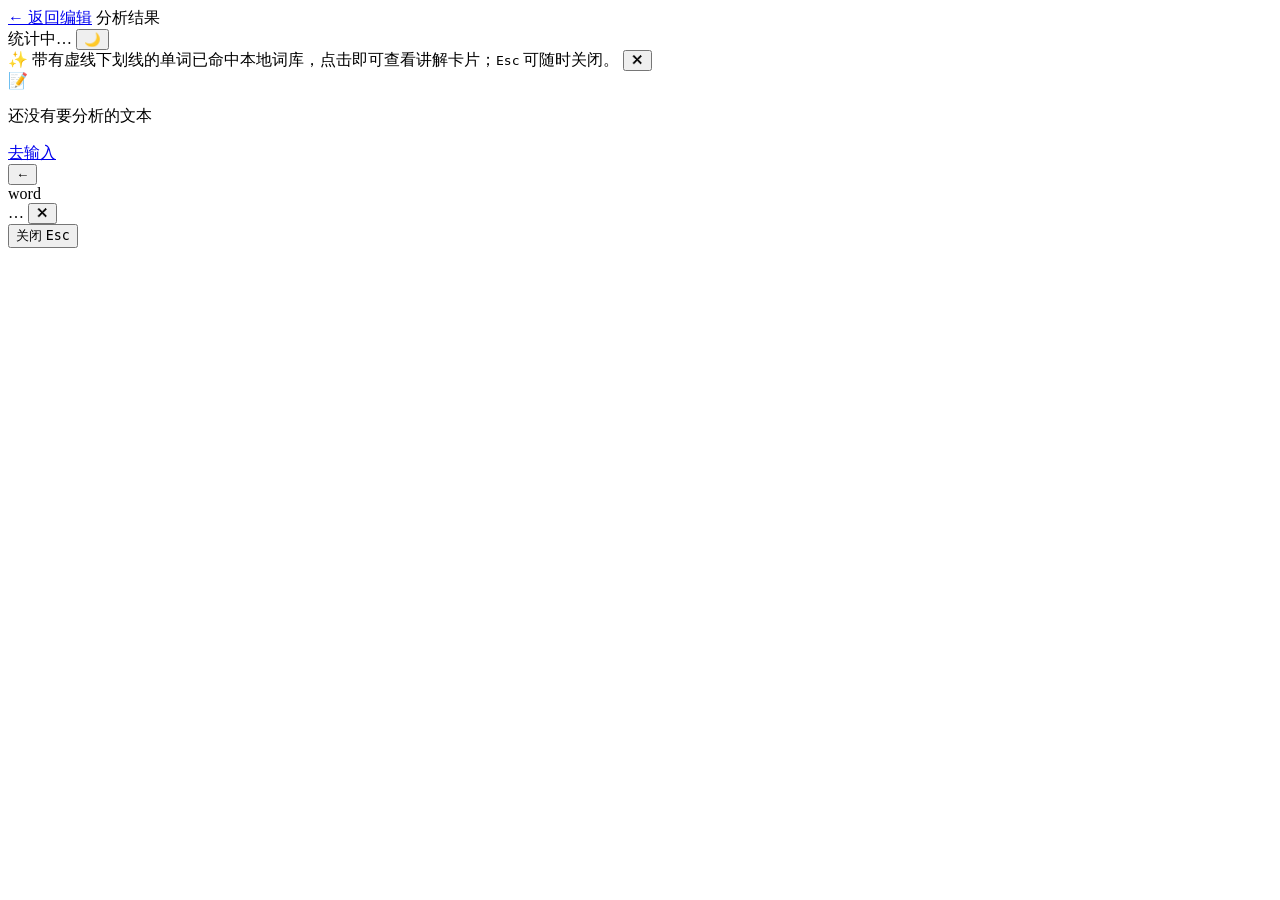
==== public/analyze.html @ 025af18e "Initial commit: english word reader" ====
<!doctype html>
<html lang="zh-CN">
<head>
  <meta charset="utf-8">
  <meta name="viewport" content="width=device-width, initial-scale=1">
  <meta name="color-scheme" content="light dark">
  <title>分析结果 · 英文点读</title>
  <link rel="icon" href="data:image/svg+xml,%3Csvg xmlns='http://www.w3.org/2000/svg' viewBox='0 0 100 100'%3E%3Crect width='100' height='100' rx='24' fill='%235b52e8'/%3E%3Ctext x='50' y='70' font-size='52' text-anchor='middle' fill='white' font-family='Georgia'%3EAa%3C/text%3E%3C/svg%3E">
  <link rel="stylesheet" href="/style.css">
</head>
<body class="reader">
  <header class="topbar">
    <a class="btn ghost small" href="/">← 返回编辑</a>
    <span class="top-title">分析结果</span>
    <div class="top-right">
      <span id="stat" class="chip">统计中…</span>
      <button id="themeBtn" class="icon-btn theme-toggle" type="button" title="切换主题">🌙</button>
    </div>
  </header>

  <main class="wrap">
    <div id="hint" class="hint">
      <span>✨ 带有<b style="color:var(--word);border-bottom:2px dotted var(--word);font-weight:inherit;">虚线下划线</b>的单词已命中本地词库，点击即可查看讲解卡片；<kbd>Esc</kbd> 可随时关闭。</span>
      <button id="hintClose" class="x" type="button" title="不再提示">✕</button>
    </div>

    <article id="article" class="article"></article>

    <div id="empty" class="empty hidden">
      <div class="big">📝</div>
      <p>还没有要分析的文本</p>
      <a class="btn primary" href="/">去输入</a>
    </div>
  </main>

  <div id="scrim" class="scrim"></div>

  <aside id="drawer" class="drawer" role="dialog" aria-modal="true" aria-hidden="true" aria-label="单词卡片">
    <header class="drawer-head">
      <button id="backBtn" class="icon-btn hidden" type="button" title="返回">←</button>
      <div id="wordTitle" class="head-word">word</div>
      <span id="fileChip" class="chip file">…</span>
      <button id="closeBtn" class="icon-btn close" type="button" title="关闭 (Esc)">✕</button>
    </header>
    <div id="drawerBody" class="drawer-body">
      <div id="loading" class="spinner hidden" role="status" aria-label="加载中"></div>
      <div id="mdContent" class="md"></div>
      <div id="mdError" class="md-error hidden"></div>
    </div>
    <footer class="drawer-foot">
      <button id="footClose" class="btn ghost wide" type="button">关闭 <kbd>Esc</kbd></button>
    </footer>
  </aside>

  <script src="/theme.js"></script>
  <script src="/md.js"></script>
  <script src="/analyze.js"></script>
</body>
</html>
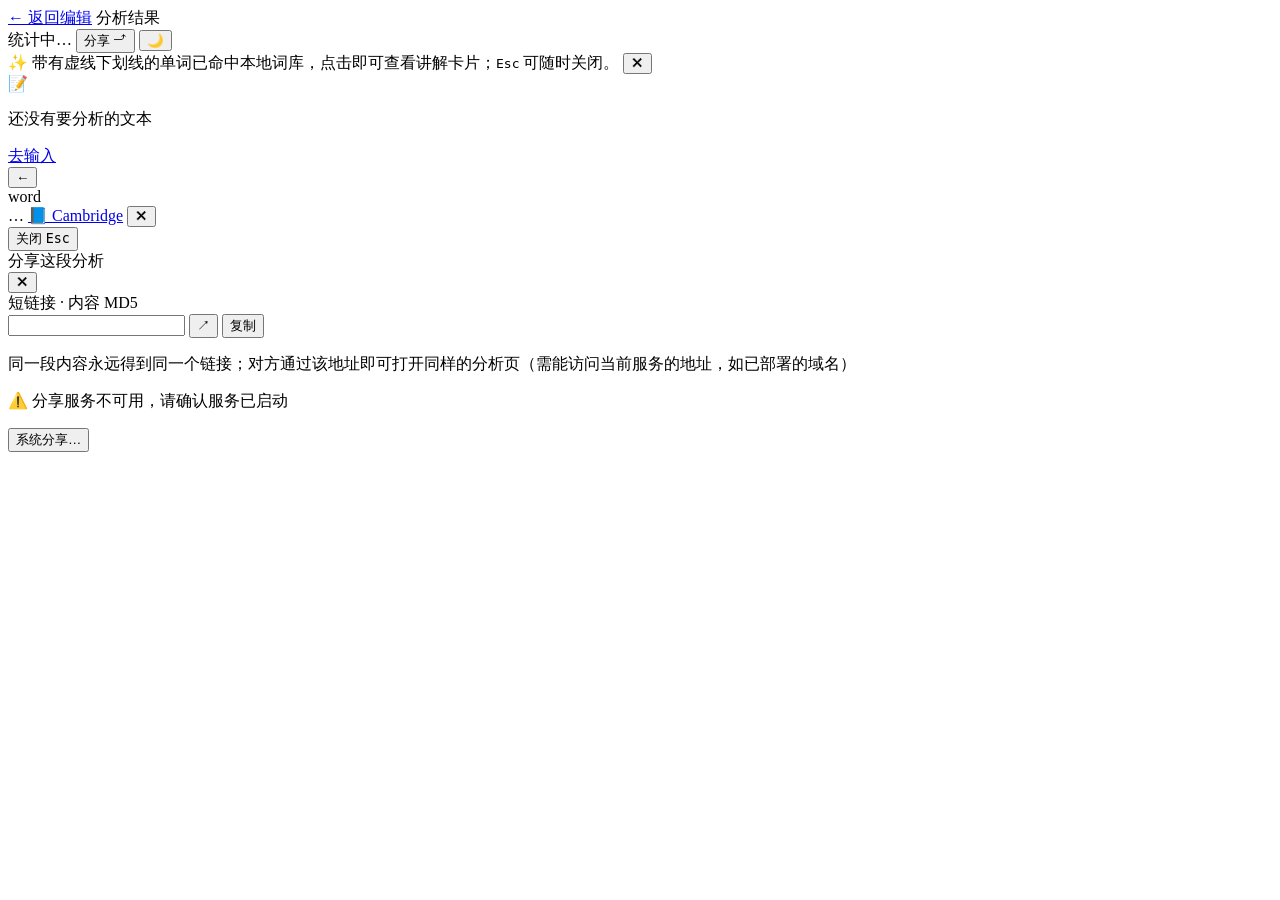
==== commit a280e069: "feat: IPA pronunciation links, Cambridge link & MD5 short-link sharing - md.js: /kæn/-style phonetic" ====
--- a/public/analyze.html
+++ b/public/analyze.html
@@ -14,6 +14,7 @@
     <span class="top-title">分析结果</span>
     <div class="top-right">
       <span id="stat" class="chip">统计中…</span>
+      <button id="shareBtn" class="btn ghost small" type="button">分享 ⤴</button>
       <button id="themeBtn" class="icon-btn theme-toggle" type="button" title="切换主题">🌙</button>
     </div>
   </header>
@@ -40,6 +41,7 @@
       <button id="backBtn" class="icon-btn hidden" type="button" title="返回">←</button>
       <div id="wordTitle" class="head-word">word</div>
       <span id="fileChip" class="chip file">…</span>
+      <a id="camLink" class="chip cam" href="https://dictionary.cambridge.org/us/dictionary/english-chinese-simplified/" target="_blank" rel="noopener noreferrer" title="在剑桥词典查看">📘 Cambridge</a>
       <button id="closeBtn" class="icon-btn close" type="button" title="关闭 (Esc)">✕</button>
     </header>
     <div id="drawerBody" class="drawer-body">
@@ -52,8 +54,33 @@
     </footer>
   </aside>
 
+  <div id="shareModal" class="share-modal" aria-hidden="true" role="dialog" aria-label="分享这段分析">
+    <div class="share-card">
+      <header class="share-head">
+        <div class="share-title">分享这段分析</div>
+        <button id="shareClose" class="icon-btn close" type="button" title="关闭 (Esc)">✕</button>
+      </header>
+      <div id="shortRow" class="share-row">
+        <label>短链接 · 内容 MD5</label>
+        <div class="share-url">
+          <input id="shortUrl" type="text" readonly>
+          <button id="openShort" class="icon-btn" type="button" title="在新窗口打开">↗</button>
+          <button id="copyShort" class="btn primary small" type="button">复制</button>
+        </div>
+        <p class="share-note">同一段内容永远得到同一个链接；对方通过该地址即可打开同样的分析页（需能访问当前服务的地址，如已部署的域名）</p>
+      </div>
+      <p id="shareErr" class="share-note hidden" style="color:var(--danger)">⚠️ 分享服务不可用，请确认服务已启动</p>
+      <footer class="share-foot">
+        <button id="nativeShare" class="btn ghost small hidden" type="button">系统分享…</button>
+      </footer>
+    </div>
+  </div>
+
+  <div id="toast" class="toast" role="status"></div>
+
   <script src="/theme.js"></script>
   <script src="/md.js"></script>
+  <script src="/share-codec.js"></script>
   <script src="/analyze.js"></script>
 </body>
 </html>
